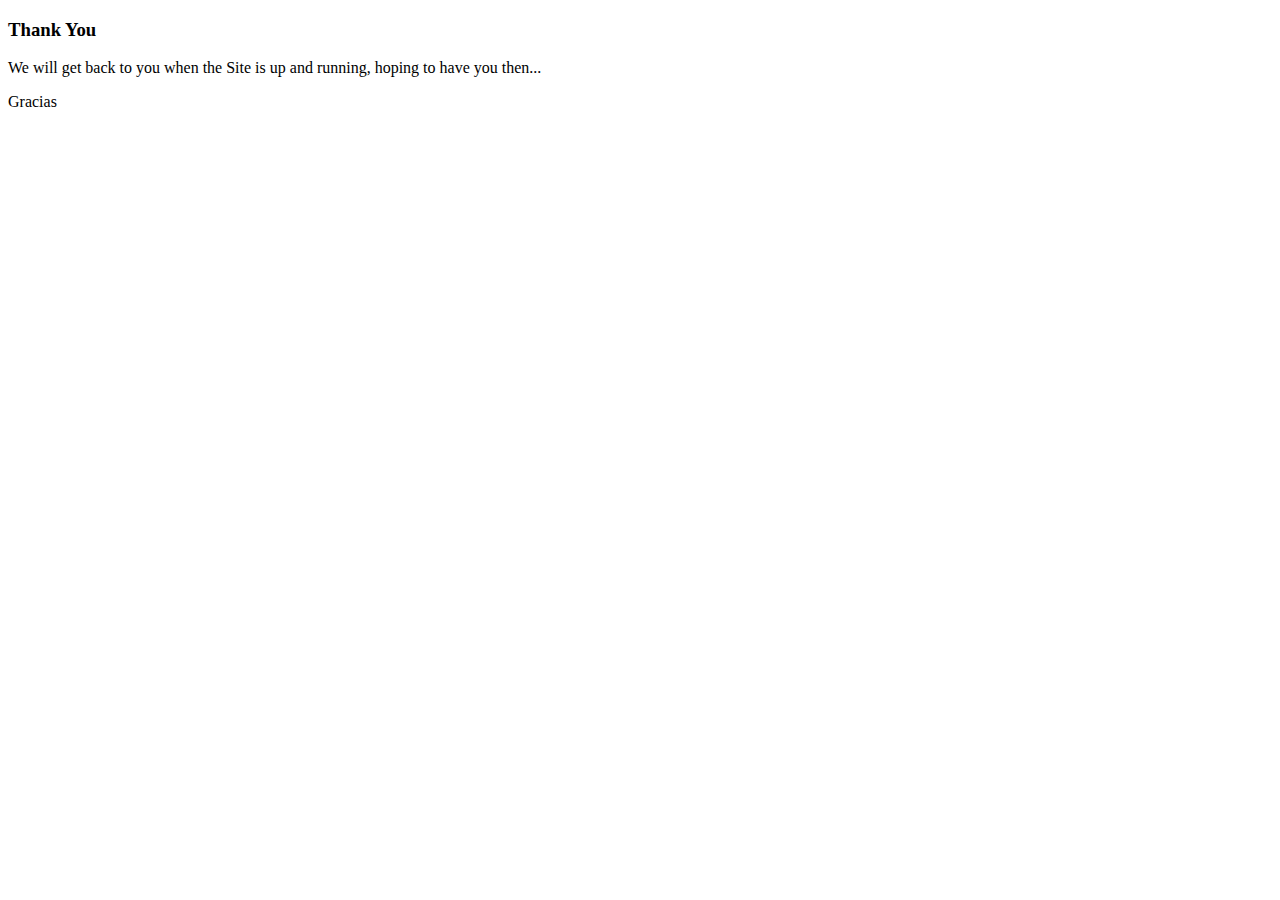
==== success.html @ f365b4de "added a page for acknoledging subcribers" ====
<!DOCTYPE html>
<html lang="en">
<head>
    <meta charset="UTF-8">
    <meta name="viewport" content="width=device-width, initial-scale=1.0">
    <title>Success | Page</title>
</head>
<body>
    <section>
        <h3>Thank You</h3>

        <p>We will get back to you when the Site is up and running, hoping to have you then...</p>

        <p>Gracias</p>
    </section>
</body>
</html>
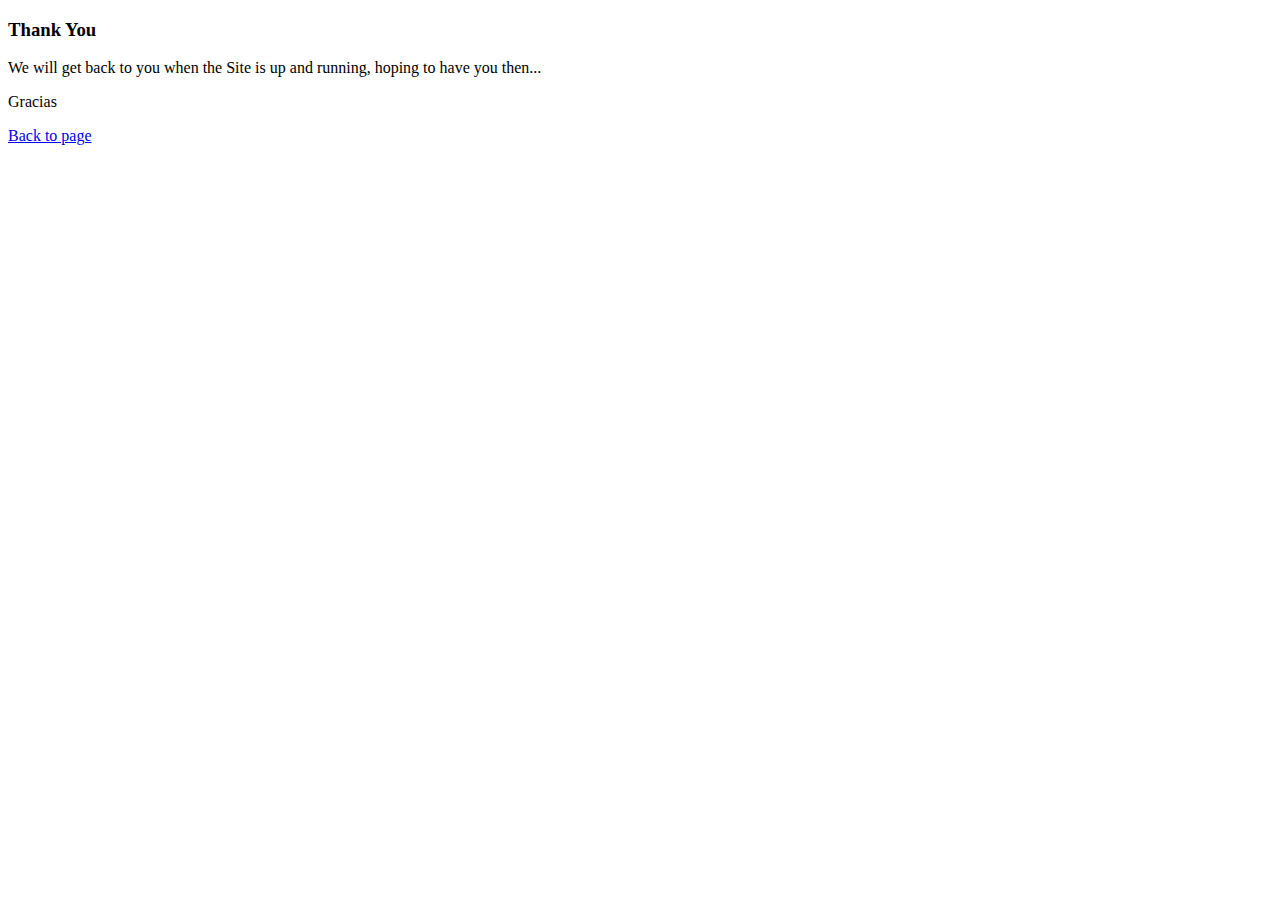
==== commit d0a26dd6: "still modifying it" ====
--- a/success.html
+++ b/success.html
@@ -12,6 +12,8 @@
         <p>We will get back to you when the Site is up and running, hoping to have you then...</p>
 
         <p>Gracias</p>
+
+        <a href="/index.html">Back to page</a>
     </section>
 </body>
 </html>